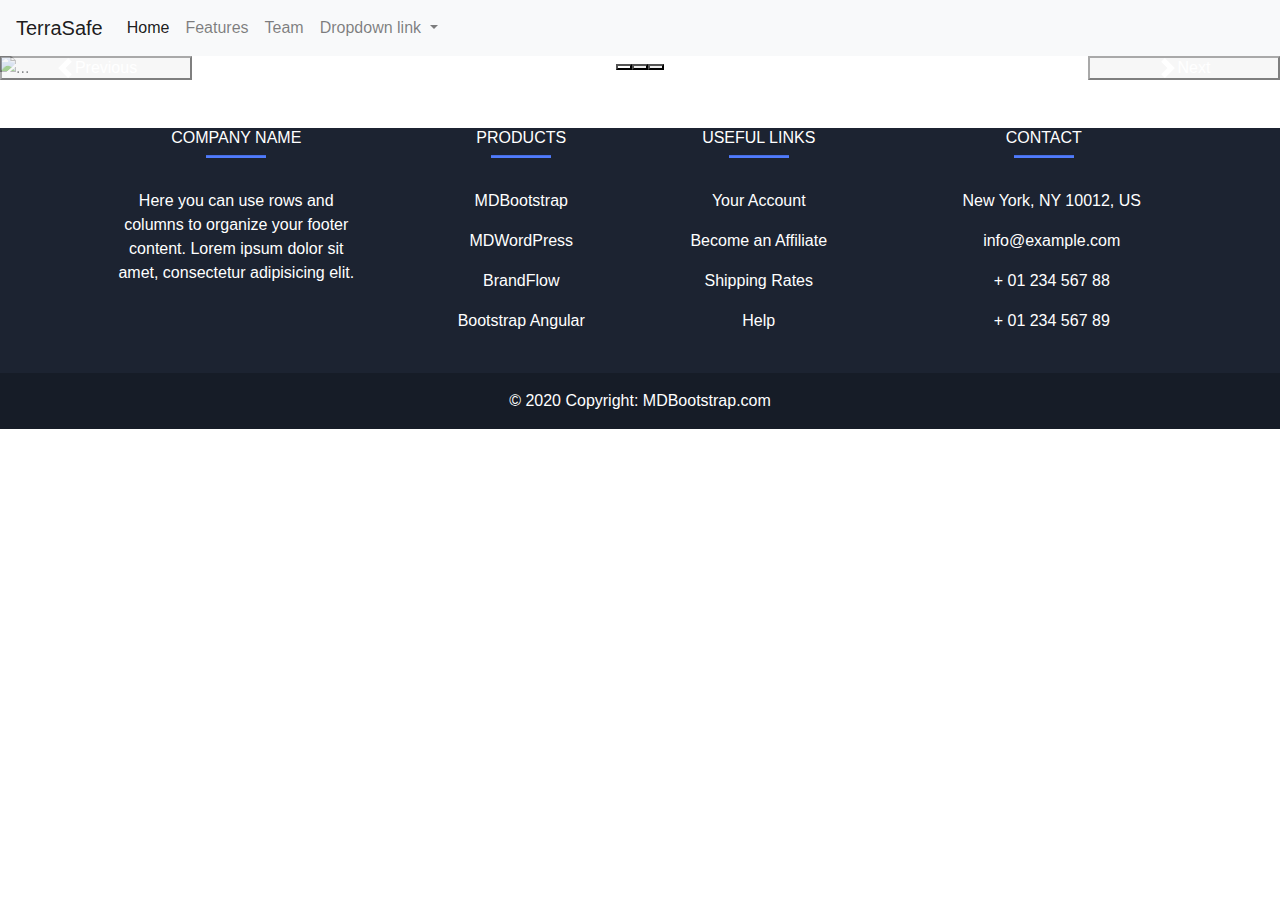
==== index.html @ d55954e9 "updated" ====
<!DOCTYPE html>
<html lang="en">
<head>
    <meta charset="UTF-8">
    <meta name="viewport" content="width=device-width, initial-scale=1.0">
    <title>Document</title>
    <link rel="stylesheet" href="index.css">
    <link rel="stylesheet" href="https://cdn.jsdelivr.net/npm/bootstrap@4.0.0/dist/css/bootstrap.min.css" integrity="sha384-Gn5384xqQ1aoWXA+058RXPxPg6fy4IWvTNh0E263XmFcJlSAwiGgFAW/dAiS6JXm" crossorigin="anonymous">
</head>
<body>
    <nav class="navbar navbar-expand-lg navbar-light bg-light">
        <a class="navbar-brand" href="#">TerraSafe</a>
        <button class="navbar-toggler" type="button" data-toggle="collapse" data-target="#navbarNavDropdown" aria-controls="navbarNavDropdown" aria-expanded="false" aria-label="Toggle navigation">
          <span class="navbar-toggler-icon"></span>
        </button>
        <div class="collapse navbar-collapse" id="navbarNavDropdown">
          <ul class="navbar-nav">
            <li class="nav-item active">
              <a class="nav-link" href="#">Home <span class="sr-only">(current)</span></a>
            </li>
            <li class="nav-item">
              <a class="nav-link" href="timeline.html">Features</a>
            </li>
            <li class="nav-item">
              <a class="nav-link" href="team.html">Team</a>
            </li>
            <li class="nav-item dropdown">
              <a class="nav-link dropdown-toggle" href="#" id="navbarDropdownMenuLink" data-toggle="dropdown" aria-haspopup="true" aria-expanded="false">
                Dropdown link
              </a>
              <div class="dropdown-menu" aria-labelledby="navbarDropdownMenuLink">
                <a class="dropdown-item" href="#">Action</a>
                <a class="dropdown-item" href="#">Another action</a>
                <a class="dropdown-item" href="#">Something else here</a>
              </div>
            </li>
          </ul>
        </div>
      </nav>
      <div id="carouselExampleIndicators" class="carousel slide">
        <div class="carousel-indicators">
          <button type="button" data-bs-target="#carouselExampleIndicators" data-bs-slide-to="0" class="active" aria-current="true" aria-label="Slide 1"></button>
          <button type="button" data-bs-target="#carouselExampleIndicators" data-bs-slide-to="1" aria-label="Slide 2"></button>
          <button type="button" data-bs-target="#carouselExampleIndicators" data-bs-slide-to="2" aria-label="Slide 3"></button>
        </div>
        <div class="carousel-inner">
            <div class="carousel-item active">
                <img src="https://source.unsplash.com/1500x500/?robot,building" class="d-block w-100" alt="...">
              </div>
          <div class="carousel-item ">
            <img src="https://source.unsplash.com/1500x500/?nature" class="d-block w-100" alt="...">
          </div>
          <div class="carousel-item">
            <img src="https://source.unsplash.com/1500x500/?technology,water" class="d-block w-100" alt="...">
          </div>
        
        </div>
        <button class="carousel-control-prev" type="button" data-bs-target="#carouselExampleIndicators" data-bs-slide="prev">
          <span class="carousel-control-prev-icon" aria-hidden="true"></span>
          <span class="visually-hidden">Previous</span>
        </button>
        <button class="carousel-control-next" type="button" data-bs-target="#carouselExampleIndicators" data-bs-slide="next">
          <span class="carousel-control-next-icon" aria-hidden="true"></span>
          <span class="visually-hidden">Next</span>
        </button>
      </div>

      <!-- timeline start -->



      <!-- timeline end -->


    <!-- Footer -->
    <footer
            class="text-center text-lg-start text-white"
            style="background-color: #1c2331"
            >
  
      <!-- Section: Links  -->
      <section class="">
        <div class="container text-center text-md-start mt-5">
          <!-- Grid row -->
          <div class="row mt-3">
            <!-- Grid column -->
            <div class="col-md-3 col-lg-4 col-xl-3 mx-auto mb-4">
              <!-- Content -->
              <h6 class="text-uppercase fw-bold">Company name</h6>
              <hr
                  class="mb-4 mt-0 d-inline-block mx-auto"
                  style="width: 60px; background-color:#507bfc; height: 2px"
                  />
              <p>
                Here you can use rows and columns to organize your footer
                content. Lorem ipsum dolor sit amet, consectetur adipisicing
                elit.
              </p>
            </div>
            <!-- Grid column -->
  
            <!-- Grid column -->
            <div class="col-md-2 col-lg-2 col-xl-2 mx-auto mb-4">
              <!-- Links -->
              <h6 class="text-uppercase fw-bold">Products</h6>
              <hr
                  class="mb-4 mt-0 d-inline-block mx-auto"
                  style="width: 60px; background-color: #507bfc; height: 2px"
                  />
              <p>
                <a href="#!" class="text-white">MDBootstrap</a>
              </p>
              <p>
                <a href="#!" class="text-white">MDWordPress</a>
              </p>
              <p>
                <a href="#!" class="text-white">BrandFlow</a>
              </p>
              <p>
                <a href="#!" class="text-white">Bootstrap Angular</a>
              </p>
            </div>
            <!-- Grid column -->
  
            <!-- Grid column -->
            <div class="col-md-3 col-lg-2 col-xl-2 mx-auto mb-4">
              <!-- Links -->
              <h6 class="text-uppercase fw-bold">Useful links</h6>
              <hr
                  class="mb-4 mt-0 d-inline-block mx-auto"
                  style="width: 60px; background-color: #507bfc; height: 2px"
                  />
              <p>
                <a href="#!" class="text-white">Your Account</a>
              </p>
              <p>
                <a href="#!" class="text-white">Become an Affiliate</a>
              </p>
              <p>
                <a href="#!" class="text-white">Shipping Rates</a>
              </p>
              <p>
                <a href="#!" class="text-white">Help</a>
              </p>
            </div>
            <!-- Grid column -->
  
            <!-- Grid column -->
            <div class="col-md-4 col-lg-3 col-xl-3 mx-auto mb-md-0 mb-4">
              <!-- Links -->
              <h6 class="text-uppercase fw-bold">Contact</h6>
              <hr
                  class="mb-4 mt-0 d-inline-block mx-auto"
                  style="width: 60px; background-color: #507bfc; height: 2px"
                  />
              <p><i class="fas fa-home mr-3"></i> New York, NY 10012, US</p>
              <p><i class="fas fa-envelope mr-3"></i> info@example.com</p>
              <p><i class="fas fa-phone mr-3"></i> + 01 234 567 88</p>
              <p><i class="fas fa-print mr-3"></i> + 01 234 567 89</p>
            </div>
            <!-- Grid column -->
          </div>
          <!-- Grid row -->
        </div>
      </section>
      <!-- Section: Links  -->
  
      <!-- Copyright -->
      <div
           class="text-center p-3"
           style="background-color: rgba(0, 0, 0, 0.2)"
           >
        © 2020 Copyright:
        <a class="text-white" href="https://mdbootstrap.com/"
           >MDBootstrap.com</a
          >
      </div>
      <!-- Copyright -->
    </footer>
    <!-- Footer -->

<script src="https://code.jquery.com/jquery-3.2.1.slim.min.js" integrity="sha384-KJ3o2DKtIkvYIK3UENzmM7KCkRr/rE9/Qpg6aAZGJwFDMVNA/GpGFF93hXpG5KkN" crossorigin="anonymous"></script>
<script src="https://cdn.jsdelivr.net/npm/popper.js@1.12.9/dist/umd/popper.min.js" integrity="sha384-ApNbgh9B+Y1QKtv3Rn7W3mgPxhU9K/ScQsAP7hUibX39j7fakFPskvXusvfa0b4Q" crossorigin="anonymous"></script>
<script src="https://cdn.jsdelivr.net/npm/bootstrap@4.0.0/dist/js/bootstrap.min.js" integrity="sha384-JZR6Spejh4U02d8jOt6vLEHfe/JQGiRRSQQxSfFWpi1MquVdAyjUar5+76PVCmYl" crossorigin="anonymous"></script>
</body>
</html>
---- index.css ----
/* html{
    background: #b8dae3;
} */
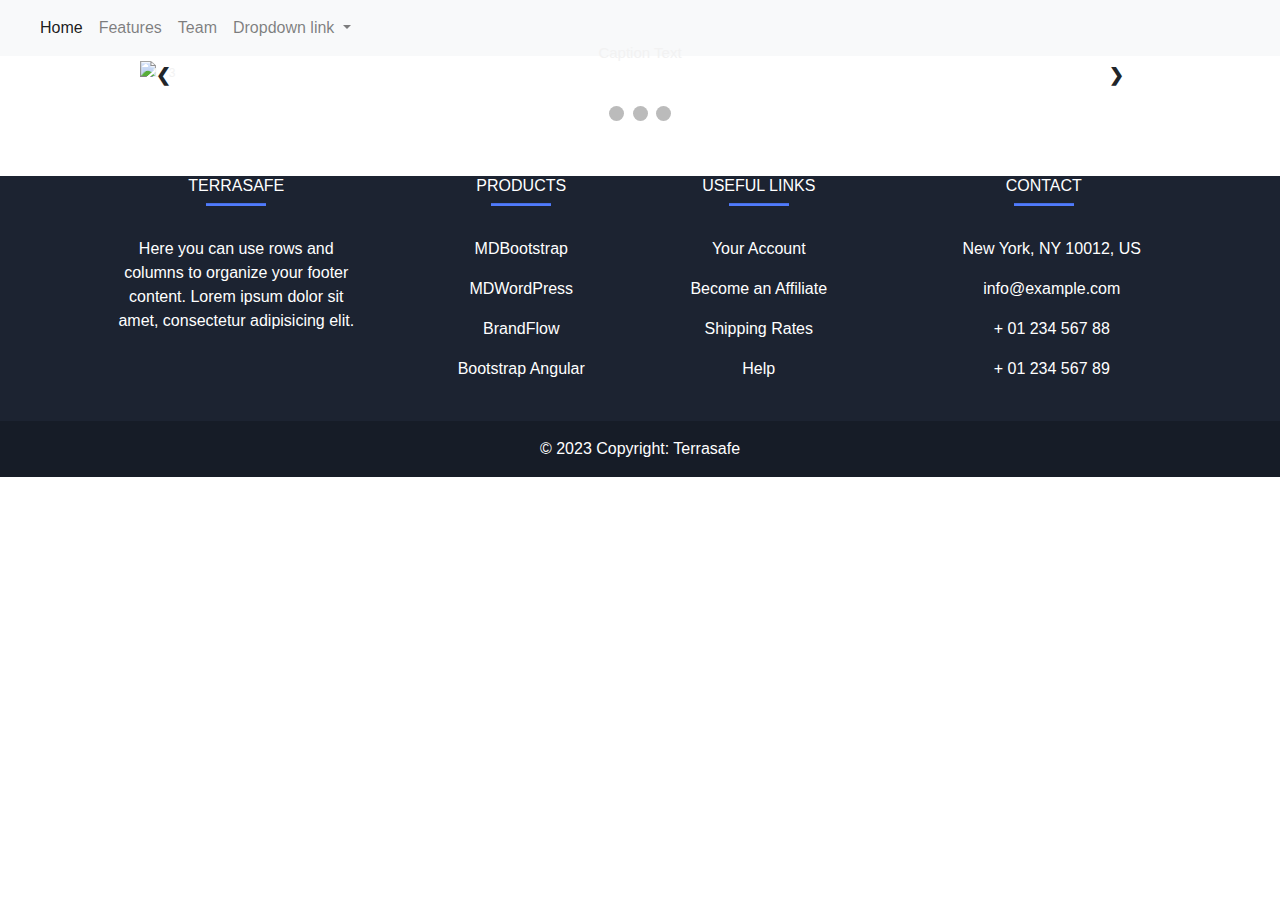
==== commit fde23077: "updated" ====
--- a/index.html
+++ b/index.html
@@ -9,7 +9,7 @@
 </head>
 <body>
     <nav class="navbar navbar-expand-lg navbar-light bg-light">
-        <a class="navbar-brand" href="#">TerraSafe</a>
+        <a   class="navbar-brand" href="#"><img style="background-color: white; width:50px; border-radius: 13px;" src="logo4.png" alt=""></a>
         <button class="navbar-toggler" type="button" data-toggle="collapse" data-target="#navbarNavDropdown" aria-controls="navbarNavDropdown" aria-expanded="false" aria-label="Toggle navigation">
           <span class="navbar-toggler-icon"></span>
         </button>
@@ -19,7 +19,7 @@
               <a class="nav-link" href="#">Home <span class="sr-only">(current)</span></a>
             </li>
             <li class="nav-item">
-              <a class="nav-link" href="timeline.html">Features</a>
+              <a class="nav-link" href="feature.html">Features</a>
             </li>
             <li class="nav-item">
               <a class="nav-link" href="team.html">Team</a>
@@ -37,33 +37,51 @@
           </ul>
         </div>
       </nav>
-      <div id="carouselExampleIndicators" class="carousel slide">
-        <div class="carousel-indicators">
-          <button type="button" data-bs-target="#carouselExampleIndicators" data-bs-slide-to="0" class="active" aria-current="true" aria-label="Slide 1"></button>
-          <button type="button" data-bs-target="#carouselExampleIndicators" data-bs-slide-to="1" aria-label="Slide 2"></button>
-          <button type="button" data-bs-target="#carouselExampleIndicators" data-bs-slide-to="2" aria-label="Slide 3"></button>
-        </div>
-        <div class="carousel-inner">
-            <div class="carousel-item active">
-                <img src="https://source.unsplash.com/1500x500/?robot,building" class="d-block w-100" alt="...">
-              </div>
-          <div class="carousel-item ">
-            <img src="https://source.unsplash.com/1500x500/?nature" class="d-block w-100" alt="...">
-          </div>
-          <div class="carousel-item">
-            <img src="https://source.unsplash.com/1500x500/?technology,water" class="d-block w-100" alt="...">
-          </div>
-        
-        </div>
-        <button class="carousel-control-prev" type="button" data-bs-target="#carouselExampleIndicators" data-bs-slide="prev">
-          <span class="carousel-control-prev-icon" aria-hidden="true"></span>
-          <span class="visually-hidden">Previous</span>
-        </button>
-        <button class="carousel-control-next" type="button" data-bs-target="#carouselExampleIndicators" data-bs-slide="next">
-          <span class="carousel-control-next-icon" aria-hidden="true"></span>
-          <span class="visually-hidden">Next</span>
-        </button>
-      </div>
+      
+
+      <section>
+        <div></div>
+        <div></div>
+      </section>
+
+      <!-- Slideshow container -->
+<div class="slideshow-container">
+
+  <!-- Full-width images with number and caption text -->
+  <div class="mySlides ">
+    <div class="numbertext">1 / 3</div>
+    <img src="https://img.freepik.com/free-photo/doomsday-scene-catastrophe-digital-illustration_456031-51.jpg?w=1380&t=st=1687894936~exp=1687895536~hmac=25d7aebda1ab900b374d415cc2a50849c356f60615a88b55406fe1583684973f" style="width:100%">
+    <div class="text">Caption Text</div>
+  </div>
+
+  <div class="mySlides ">
+    <div class="numbertext">2 / 3</div>
+    <img src="https://img.freepik.com/free-photo/world-collapse-doomsday-scene-digital-painting_456031-63.jpg?w=1380&t=st=1687893842~exp=1687894442~hmac=f8cd3d3e881405c012ff2865c5446bd5532e49cf2c9d16ea654ff7b29e66c0bc" style="width:100%">
+    <div class="text">Caption Two</div>
+  </div>
+
+  <div class="mySlides ">
+    <div class="numbertext">3 / 3</div>
+    <img src="https://img.freepik.com/free-photo/flames-going-out-from-burning-house-neighbourhood-smoke-emerging-from-roof-fire-city-landscape-dangerous-fumes-smog-from-explosion-getting-out-destroyed-building_482257-31573.jpg?w=1380&t=st=1687895617~exp=1687896217~hmac=ef2decbfc498c86bfcae33f7633150ed5bdaacdaeb8ffcd8e6689b7a6c8aa127" style="width:100%">
+    <div class="text">Caption Three</div>
+  </div>
+
+  <!-- Next and previous buttons -->
+  <a class="prev" onclick="plusSlides(-1)">&#10094;</a>
+  <a class="next" onclick="plusSlides(1)">&#10095;</a>
+</div>
+<br>
+
+<!-- The dots/circles -->
+<div style="text-align:center">
+  <span class="dot" onclick="currentSlide(1)"></span>
+  <span class="dot" onclick="currentSlide(2)"></span>
+  <span class="dot" onclick="currentSlide(3)"></span>
+</div>
+
+
+
+
 
       <!-- timeline start -->
 
@@ -86,7 +104,7 @@
             <!-- Grid column -->
             <div class="col-md-3 col-lg-4 col-xl-3 mx-auto mb-4">
               <!-- Content -->
-              <h6 class="text-uppercase fw-bold">Company name</h6>
+              <h6 class="text-uppercase fw-bold">Terrasafe</h6>
               <hr
                   class="mb-4 mt-0 d-inline-block mx-auto"
                   style="width: 60px; background-color:#507bfc; height: 2px"
@@ -170,15 +188,15 @@
            class="text-center p-3"
            style="background-color: rgba(0, 0, 0, 0.2)"
            >
-        © 2020 Copyright:
-        <a class="text-white" href="https://mdbootstrap.com/"
-           >MDBootstrap.com</a
+        © 2023 Copyright:
+        <a class="text-white" href=""
+           >Terrasafe</a
           >
       </div>
       <!-- Copyright -->
     </footer>
     <!-- Footer -->
-
+<script src="index.js"></script>
 <script src="https://code.jquery.com/jquery-3.2.1.slim.min.js" integrity="sha384-KJ3o2DKtIkvYIK3UENzmM7KCkRr/rE9/Qpg6aAZGJwFDMVNA/GpGFF93hXpG5KkN" crossorigin="anonymous"></script>
 <script src="https://cdn.jsdelivr.net/npm/popper.js@1.12.9/dist/umd/popper.min.js" integrity="sha384-ApNbgh9B+Y1QKtv3Rn7W3mgPxhU9K/ScQsAP7hUibX39j7fakFPskvXusvfa0b4Q" crossorigin="anonymous"></script>
 <script src="https://cdn.jsdelivr.net/npm/bootstrap@4.0.0/dist/js/bootstrap.min.js" integrity="sha384-JZR6Spejh4U02d8jOt6vLEHfe/JQGiRRSQQxSfFWpi1MquVdAyjUar5+76PVCmYl" crossorigin="anonymous"></script>
--- a/index.css
+++ b/index.css
@@ -1,3 +1,91 @@
 /* html{
     background: #b8dae3;
 } */
+
+* {box-sizing:border-box}
+
+/* Slideshow container */
+.slideshow-container {
+  max-width: 1000px;
+  position: relative;
+  margin: auto;
+}
+
+/* Hide the images by default */
+.mySlides {
+  display: none;
+}
+
+/* Next & previous buttons */
+.prev, .next {
+  cursor: pointer;
+  position: absolute;
+  top: 50%;
+  width: auto;
+  margin-top: -22px;
+  padding: 16px;
+  color: white;
+  font-weight: bold;
+  font-size: 18px;
+  transition: 0.6s ease;
+  border-radius: 0 3px 3px 0;
+  user-select: none;
+}
+
+/* Position the "next button" to the right */
+.next {
+  right: 0;
+  border-radius: 3px 0 0 3px;
+}
+
+/* On hover, add a black background color with a little bit see-through */
+.prev:hover, .next:hover {
+  background-color: rgba(0,0,0,0.8);
+}
+
+/* Caption text */
+.text {
+  color: #f2f2f2;
+  font-size: 15px;
+  padding: 8px 12px;
+  position: absolute;
+  bottom: 8px;
+  width: 100%;
+  text-align: center;
+}
+
+/* Number text (1/3 etc) */
+.numbertext {
+  color: #f2f2f2;
+  font-size: 12px;
+  padding: 8px 12px;
+  position: absolute;
+  top: 0;
+}
+
+/* The dots/bullets/indicators */
+.dot {
+  cursor: pointer;
+  height: 15px;
+  width: 15px;
+  margin: 0 2px;
+  background-color: #bbb;
+  border-radius: 50%;
+  display: inline-block;
+  transition: background-color 0.6s ease;
+}
+
+/* .active, .dot:hover {
+  background-color: #717171;
+} */
+
+/* Fading animation */
+.fade {
+  animation-name: fade;
+  animation-duration: 1.5s;
+}
+
+@keyframes fade {
+  from {opacity: .4}
+  to {opacity: 1}
+}
